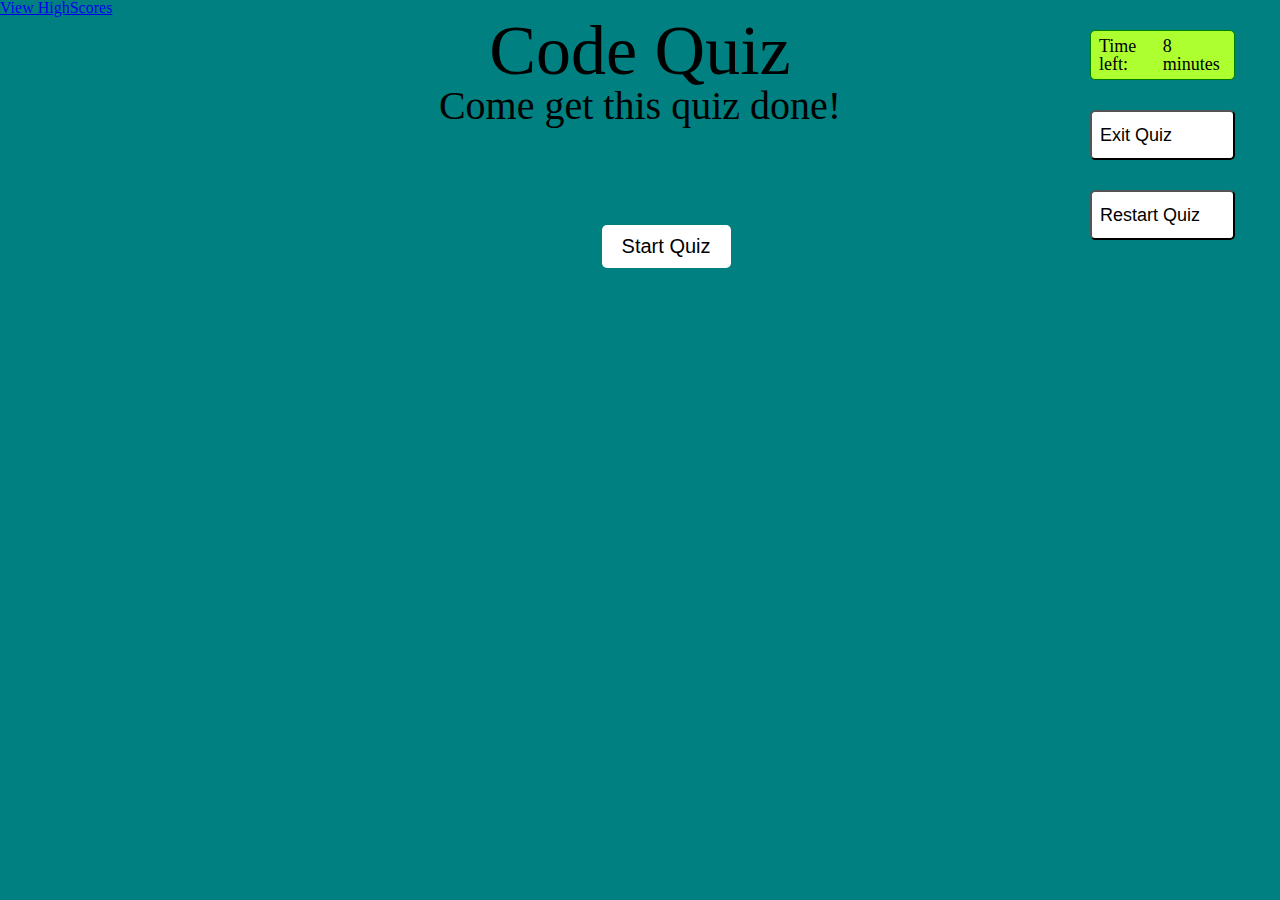
==== index.html @ 53764f71 "index html design" ====
<!DOCTYPE html>
<html lang="en">
<head>
    <meta charset="UTF-8">
    <meta http-equiv="X-UA-Compatible" content="IE=edge">
    <meta name="viewport" content="width=device-width, initial-scale=1.0">
    <link rel="stylesheet" href="./reset.css">
    <link rel="stylesheet" href="./style.css">
    <title>Code Quiz</title>
</head>
<body>
    <div>
        <a href="./highScores.html">View HighScores</a>
        <p id="time">
            <span> Time left: </span>
            
            <span id="time-left"> 8 minutes</span>  
        </p>
    </div>
    <div id=intro>
        <h1>Code Quiz</h1>
        <p>Come get this quiz done!</p>
        <button id="start-quiz">Start Quiz</button>
    </div>
    <div class="buttons">
        <button class="quit"> Exit Quiz </button>
        <button class="restart"> Restart Quiz </button>
    </div>
    <section class= "quiz-box" id="quiz">
        <h1 id="question">Question</h1>
        <ul id="answers">
            <li id="answers-1">question one</li>
            <li id="answers-2">question two</li>
            <li id="answers-3">question three</li>
            <li id="answers-4">question four</li>
        </ul>
        <p id="right-or-wrong">show if is right or wrong</p>
    </section>
    <div id="info">
        <h1>Save your score</h1>
        <p>your score</p>
        <form>
            <input type="text" id="initals" placeholder="Enter Initials">
        </form>
    </div>


<script src="./script.js"></script> 
</body>
</html>
---- style.css ----
*{
    margin: 0;
    padding: 0;
    box-sizing: border-box;
    font-family:Verdana, Geneva, Tahoma, sans-serif;

}

body {
    background-color:teal;
}


#Question{
    font-size: 25px;
    color: black;

}

div p {
    font-size: 40px;
}

.quiz-box{
    
    background: white;
    margin: auto;
    
    border-radius: 5px;
    height:50%;
    width: 50%;
    display: flex;
    align-items: center;
    flex-direction: column;
    justify-content: center space-between space-around;
    text-align: center;
    padding: 0 35px;
    font-size: 25px;
    
    position: absolute;
    top: 300px;
    right:450px;
    font-size: 18px;
}


.buttons {
   /* height: 60px;
    display: flex;
    align-items: center;
    justify-content: flex-end;
    padding: 0 35px;
    border-top: 1px solid lightpink;*/
    margin: 0 5px;
    height: 40px;
    width: 100px;
    border: 2px solid transparent;
  
    font-size: 16px;
    font-weight: 500;
    cursor:pointer;
    transition: all 0.3s ease;
}

.quit {
    color: black;
    background-color: white;

    display: flex;
    align-items: center;
    width: 145px;
    height:50px;

    border-radius: 5px;
    padding: 0 8px;
    
    /*justify-content: flex-end;*/
    position: absolute;
    top: 110px;
    right: 45px;
    font-size: 18px;
    text-align: center;
}

.restart {
    color: black;
    background-color: white;

    display: flex;
    align-items: center;
    width: 145px;
    height:50px;

    border-radius: 5px;
    padding: 0 8px;
    
    /*justify-content: flex-end;*/
    position: absolute;
    top: 190px;
    right: 45px;
    font-size: 18px;
    text-align: center;
}

.quit:hover {
    background:purple;
    color: white;
}

.restart:hover {
    background:purple;
    color: white;
}

section #quiz {
    justify-content: center;

}



#intro{
/*
    display: none;
    background: white;
    border-radius: 5px;
    */


    width: 100%;
    flex-direction: column;
    justify-content: center;
    text-align: center;
    padding: 0 35px;
    font-size: 70px;
    font-weight: 500;


}

#start-quiz {
   position:absolute;
    top: 25%;
    left: 47%;
    transform: translate(-50,-50);

    font-size: 20px;
    font-weight: 500;
    color: black;
    padding: 10px 20px;
    outline: none;
    border: none;
    border-radius: 5px;
    background: white;
    cursor: pointer;

   
}

#start-quiz:hover {
    background:purple;
    color: white;
    
}


#time {
    display: flex;
    align-items: center;
    width: 145px;
    height:50px;
    background:greenyellow;
    border: 1px solid green;
    border-radius: 5px;
    padding: 0 8px;
    
    justify-content: flex-end;
    position: absolute;
    top: 30px;
    right: 45px;
    font-size: 18px;
}

#quiz{
    display: none;
}

#info{
    display: none;
}

#right-or-wrong{
    display: none;
}
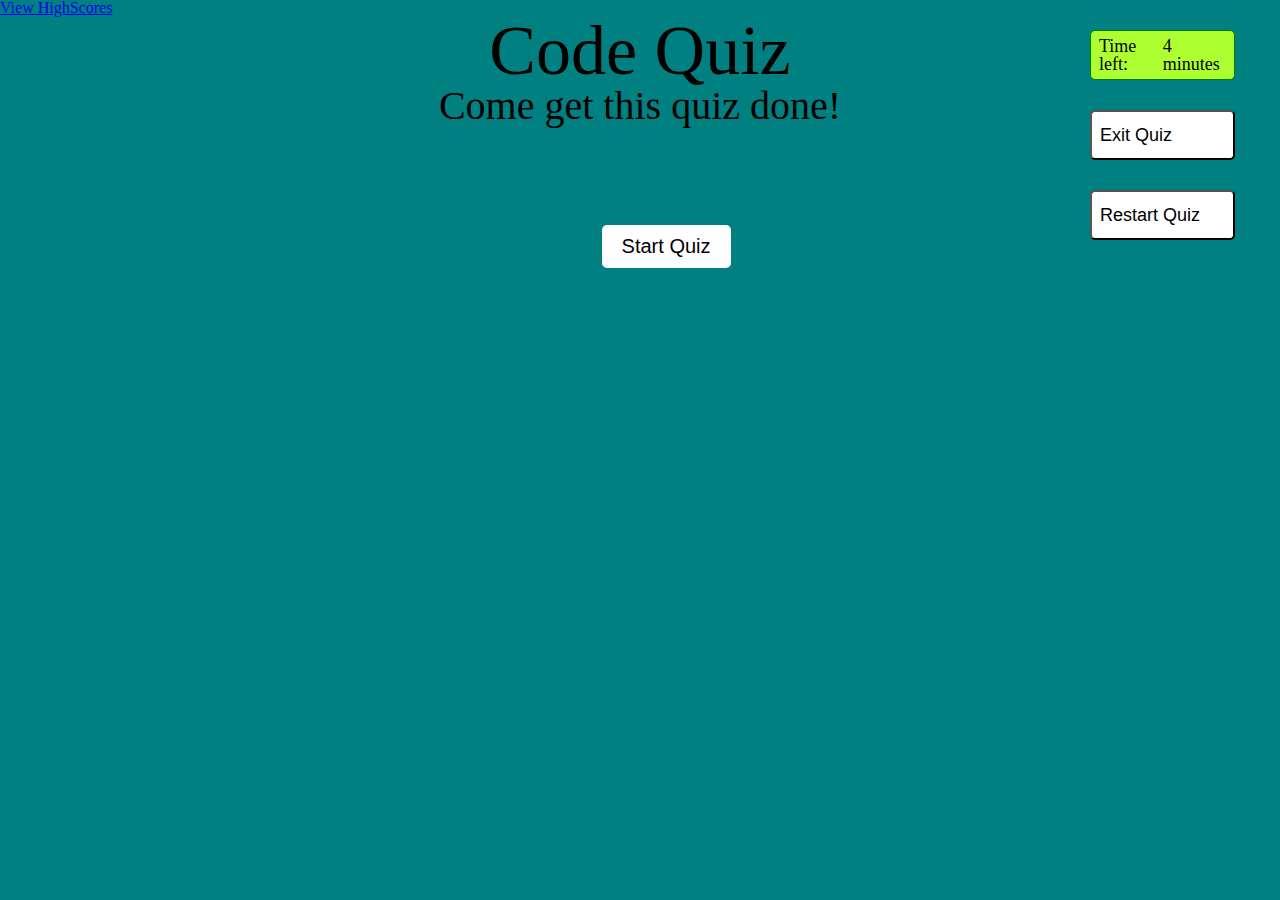
==== commit adf79c48: "showing wrong or right after clicking the seleced answer" ====
--- a/index.html
+++ b/index.html
@@ -15,7 +15,7 @@
         <p id="time">
             <span> Time left: </span>
             
-            <span id="time-left"> 8 minutes</span>  
+            <span id="time-left"> 4 minutes</span>  
         </p>
     </div>
     <div id=intro>
@@ -36,12 +36,16 @@
             <li id="answers-4">question four</li>
         </ul>
         <p id="right-or-wrong">show if is right or wrong</p>
+        <button id="next"> Next Question </button>
     </section>
     <div id="info">
         <h1>Save your score</h1>
         <p>your score</p>
         <form>
-            <input type="text" id="initals" placeholder="Enter Initials">
+            <label>Enter your name</label>
+            <input type="text" id="initials" placeholder="Enter Initials">
+            <button  id="name"> Save name </button>
+
         </form>
     </div>
 
--- a/style.css
+++ b/style.css
@@ -193,6 +193,10 @@
     display: none;
 }
 
-
-
-
+#next {
+    display: none;
+}
+
+
+
+
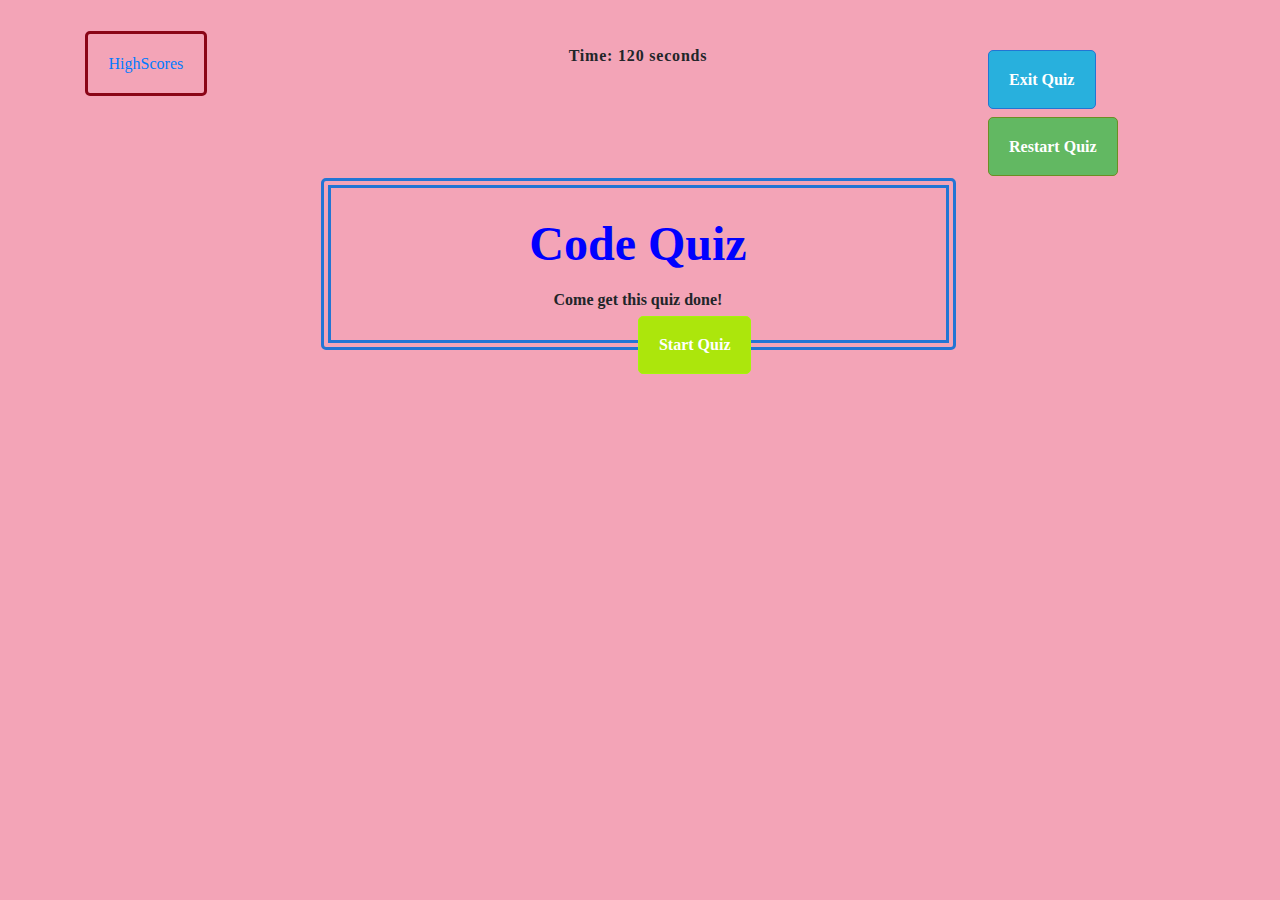
==== commit a757d6ef: "exit and restart buttons are working, app is mobile responsive" ====
--- a/index.html
+++ b/index.html
@@ -5,49 +5,74 @@
     <meta charset="UTF-8">
     <meta http-equiv="X-UA-Compatible" content="IE=edge">
     <meta name="viewport" content="width=device-width, initial-scale=1.0">
+    <link rel="stylesheet" href="https://stackpath.bootstrapcdn.com/bootstrap/4.3.1/css/bootstrap.min.css" />
+    <link rel="stylesheet" href="https://use.fontawesome.com/releases/v5.8.1/css/all.css"integrity="sha384-50oBUHEmvpQ+1lW4y57PTFmhCaXp0ML5d60M1M7uH2+nqUivzIebhndOJK28anvf" crossorigin="anonymous" />
+    <link href="https://fonts.googleapis.com/css?family=Open+Sans&display=swap" rel="stylesheet" />
+    <link rel="stylesheet" href="https://fonts.googleapis.com/css?family=Audiowide|Sofia|Trirong">
     <link rel="stylesheet" href="./reset.css">
     <link rel="stylesheet" href="./style.css">
     <title>Code Quiz</title>
 </head>
 <body>
-    <div>
-        <a href="./highScores.html">View HighScores</a>
-        <p id="time">
-            <span> Time left: </span>
-            
-            <span id="time-left"> 4 minutes</span>  
-        </p>
-    </div>
-    <div id=intro>
-        <h1>Code Quiz</h1>
-        <p>Come get this quiz done!</p>
-        <button id="start-quiz">Start Quiz</button>
-    </div>
-    <div class="buttons">
-        <button class="quit"> Exit Quiz </button>
-        <button class="restart"> Restart Quiz </button>
-    </div>
-    <section class= "quiz-box" id="quiz">
-        <h1 id="question">Question</h1>
-        <ul id="answers">
-            <li id="answers-1">question one</li>
-            <li id="answers-2">question two</li>
-            <li id="answers-3">question three</li>
-            <li id="answers-4">question four</li>
-        </ul>
-        <p id="right-or-wrong">show if is right or wrong</p>
-        <button id="next"> Next Question </button>
-    </section>
-    <div id="info">
-        <h1>Save your score</h1>
-        <p>your score</p>
-        <form>
-            <label>Enter your name</label>
-            <input type="text" id="initials" placeholder="Enter Initials">
-            <button  id="name"> Save name </button>
+    <div class="container mt-5">
+        <div class="row">
+            <div class="col mt-2">
+                <a class="hs" href="./highScores.html">HighScores</a>
+            </div>
+            <div class="col-7">
+                <p class="time" id="time">
+                    <span>Time:</span>
+                    <span id="time-left"> 120 seconds</span>  
+                </p>
+            </div>
+            <div class="buttons col">
+                <button class="quit" id="exit"> Exit Quiz </button>
+                <button class="restart mt-2"id="restart">  Restart Quiz </button>
+            </div>
+        </div>
+        <div class="row">
+            <div class="col mt-2">
+            </div>
+            <div class="col-7">
+                <div id="intro">
+                    <h1>Code Quiz</h1>
+                    <p class="mt-4">Come get this quiz done!</p>
+                    <button class="mt-2 mr-0" id="start-quiz">Start Quiz</button>
+                </div>
+            </div>
+            <div class="buttons col">
+            </div>
+        </div>
+        <div class="row">
+            <div class="col mt-2">
+            </div>
+            <div class="col-7">
+                <section class="quiz-box" id="quiz">
+                    <h3 id="question">Question</h3>
+                    <ul class="mt-2" id="answers">
+                        <li class="mt-1" id="answers-1">question one</li>
+                        <li class="mt-1" id="answers-2">question two</li>
+                        <li class="mt-1" id="answers-3">question three</li>
+                        <li class="mt-1" id="answers-4">question four</li>
+                    </ul>
+                    <p class="mt-2" id="right-or-wrong">show if is right or wrong</p>
+                    <button class="mt-3" id="next" style="text-align: right;"> Next Question </button>
+                </section>
+            </div>
+            <div class="buttons col">
+            </div>
+        </div>
+        
+        <div id="info">
+            <h2>Save your score</h2>
+            <form>
+                <label>Enter your name</label>
+                <input type="text" id="initials" placeholder="Enter Initials">
+                <button  id="name"> Save name </button>
 
-        </form>
-    </div>
+            </form>
+        </div>
+</div>
 
 
 <script src="./script.js"></script> 
--- a/style.css
+++ b/style.css
@@ -3,184 +3,149 @@
     padding: 0;
     box-sizing: border-box;
     font-family:Verdana, Geneva, Tahoma, sans-serif;
-
-}
-
+}
 body {
-    background-color:teal;
-}
-
-
-#Question{
-    font-size: 25px;
+    background-color: rgb(243, 164, 183);
+}
+#question{
+    font-size: 2rem;
     color: black;
-
-}
-
-div p {
-    font-size: 40px;
-}
-
+    font-weight: bolder;
+    text-align: center;
+    font-size: 1.5rem;
+}
+#stsc{
+    font-size: 2rem;
+    color: rgb(11, 7, 230);
+    font-weight: bolder;
+    text-align: center;
+    font-size: 1.5rem;
+}
 .quiz-box{
-    
     background: white;
-    margin: auto;
-    
-    border-radius: 5px;
-    height:50%;
-    width: 50%;
-    display: flex;
-    align-items: center;
-    flex-direction: column;
-    justify-content: center space-between space-around;
-    text-align: center;
+    border-radius: 5px;
     padding: 0 35px;
-    font-size: 25px;
-    
     position: absolute;
-    top: 300px;
-    right:450px;
-    font-size: 18px;
-}
-
-
-.buttons {
-   /* height: 60px;
-    display: flex;
-    align-items: center;
-    justify-content: flex-end;
+    width: 100%;
+    justify-content: center;
+    text-align: center;
+    align-items: center;
+    border: 10px double rgb(34, 117, 212);
+    border-radius: 5px;
+    padding: 5%;
+}
+.scores-box {
+    background: white;
+    border-radius: 5px;
     padding: 0 35px;
-    border-top: 1px solid lightpink;*/
-    margin: 0 5px;
-    height: 40px;
-    width: 100px;
-    border: 2px solid transparent;
-  
-    font-size: 16px;
-    font-weight: 500;
-    cursor:pointer;
-    transition: all 0.3s ease;
-}
-
+    position: absolute;
+    width: 100%;
+    justify-content: center;
+    text-align: center;
+    align-items: center;
+    border: 10px double rgb(34, 117, 212);
+    border-radius: 5px;
+    padding: 5%;
+}
+#answers {
+    font-size: 1rem;
+}
+#list-of-students {
+    font-size: 1.5rem;
+}
 .quit {
-    color: black;
-    background-color: white;
-
-    display: flex;
-    align-items: center;
-    width: 145px;
-    height:50px;
-
-    border-radius: 5px;
-    padding: 0 8px;
-    
-    /*justify-content: flex-end;*/
-    position: absolute;
-    top: 110px;
-    right: 45px;
-    font-size: 18px;
-    text-align: center;
-}
-
-.restart {
-    color: black;
-    background-color: white;
-
-    display: flex;
-    align-items: center;
-    width: 145px;
-    height:50px;
-
-    border-radius: 5px;
-    padding: 0 8px;
-    
-    /*justify-content: flex-end;*/
-    position: absolute;
-    top: 190px;
-    right: 45px;
-    font-size: 18px;
-    text-align: center;
-}
-
+    color: white;
+    font-weight: bolder;
+    align-items: center;
+    border: 1px double rgb(34, 117, 212);
+    background-color: rgb(40, 176, 221);
+    border-radius: 5px;
+    font-size: 1rem;
+    padding: 10%;
+    text-align: center;
+    cursor:pointer;
+    transition: all 0.3s ease;
+}
 .quit:hover {
     background:purple;
     color: white;
 }
-
+.restart {
+    color:white;
+    font-weight: bolder;
+    align-items: center;
+    border: 1px double olivedrab;
+    background-color: rgb(98, 184, 98);
+    border-radius: 5px;
+    font-size: 1rem;
+    padding: 10%;
+    text-align: center;
+    cursor:pointer;
+    transition: all 0.3s ease;
+}
 .restart:hover {
     background:purple;
     color: white;
 }
-
-section #quiz {
+h1{
+    font-size: 3rem;
+    font-weight: bolder;
+    color:blue;
+}
+#intro{
+    width: 100%;
     justify-content: center;
-
-}
-
-
-
-#intro{
-/*
-    display: none;
-    background: white;
-    border-radius: 5px;
-    */
-
-
-    width: 100%;
-    flex-direction: column;
-    justify-content: center;
-    text-align: center;
-    padding: 0 35px;
-    font-size: 70px;
-    font-weight: 500;
-
-
-}
-
+    text-align: center;
+    align-items: center;
+    border: 10px double rgb(34, 117, 212);
+    border-radius: 5px;
+    padding: 5%;
+    font-weight: bolder;
+    
+}
 #start-quiz {
-   position:absolute;
-    top: 25%;
-    left: 47%;
-    transform: translate(-50,-50);
-
-    font-size: 20px;
-    font-weight: 500;
-    color: black;
-    padding: 10px 20px;
-    outline: none;
-    border: none;
-    border-radius: 5px;
-    background: white;
-    cursor: pointer;
-
-   
-}
-
+    position:absolute;
+    color:white;
+    font-weight: bolder;
+    align-items: center;
+    border: 1px double rgb(166, 245, 10);
+    background-color: rgb(172, 230, 12);
+    border-radius: 5px;
+    font-size: 1rem;
+    padding: 3%;
+    text-align: center;
+    cursor:pointer;
+    transition: all 0.3s ease;
+    margin-right: 2%;
+}
 #start-quiz:hover {
     background:purple;
     color: white;
-    
-}
-
-
+}
+.hs {
+    align-items: center;
+    border: 3px solid rgb(138, 5, 23);
+    border-radius: 5px;
+    font-size: 1rem;
+    padding: 10%;
+    cursor:pointer;
+    transition: all 0.3s ease;
+}
+.buttons {
+    border: 2px solid transparent;
+    cursor:pointer;
+    transition: all 0.3s ease;
+}
 #time {
-    display: flex;
-    align-items: center;
-    width: 145px;
-    height:50px;
-    background:greenyellow;
-    border: 1px solid green;
-    border-radius: 5px;
-    padding: 0 8px;
-    
-    justify-content: flex-end;
-    position: absolute;
-    top: 30px;
-    right: 45px;
-    font-size: 18px;
-}
-
+    align-items: center;
+    text-align: center;
+    font-size: 1rem;
+    font-weight: bolder;
+    letter-spacing: 0.05rem;
+}
+#time-left {
+    text-align: center;
+}
 #quiz{
     display: none;
 }
@@ -191,12 +156,52 @@
 
 #right-or-wrong{
     display: none;
-}
-
+    border: 3px solid rgb(228, 185, 43);
+    font-weight: bolder;
+    align-items: center;
+    border-radius: 5px;
+    font-size: 1rem;
+    padding: 3%;
+    text-align: center;
+    cursor:pointer;
+    transition: all 0.3s ease;
+    margin:auto;
+}
 #next {
     display: none;
-}
-
-
-
-
+    color: white;
+    font-weight: bolder;
+    align-items: center;
+    border: 1px double rgb(34, 117, 212);
+    background-color: rgb(40, 176, 221);
+    border-radius: 5px;
+    font-size: 1rem;
+    padding: 3%;
+    text-align: center;
+    cursor:pointer;
+    transition: all 0.3s ease;
+    margin:auto;
+}
+#name {
+    color: white;
+    font-weight: bolder;
+    align-items: center;
+    border: 2px solid white;
+    background-color: rgb(228, 185, 43);
+    border-radius: 5px;
+    font-size: 1rem;
+    padding: 1%;
+    text-align: center;
+    cursor:pointer;
+    transition: all 0.3s ease;
+    margin:auto;
+}
+h2{
+    font-size: 2rem;
+}
+h4 {
+    /* font-weight: bolder; */
+    text-align: center;
+}
+
+
